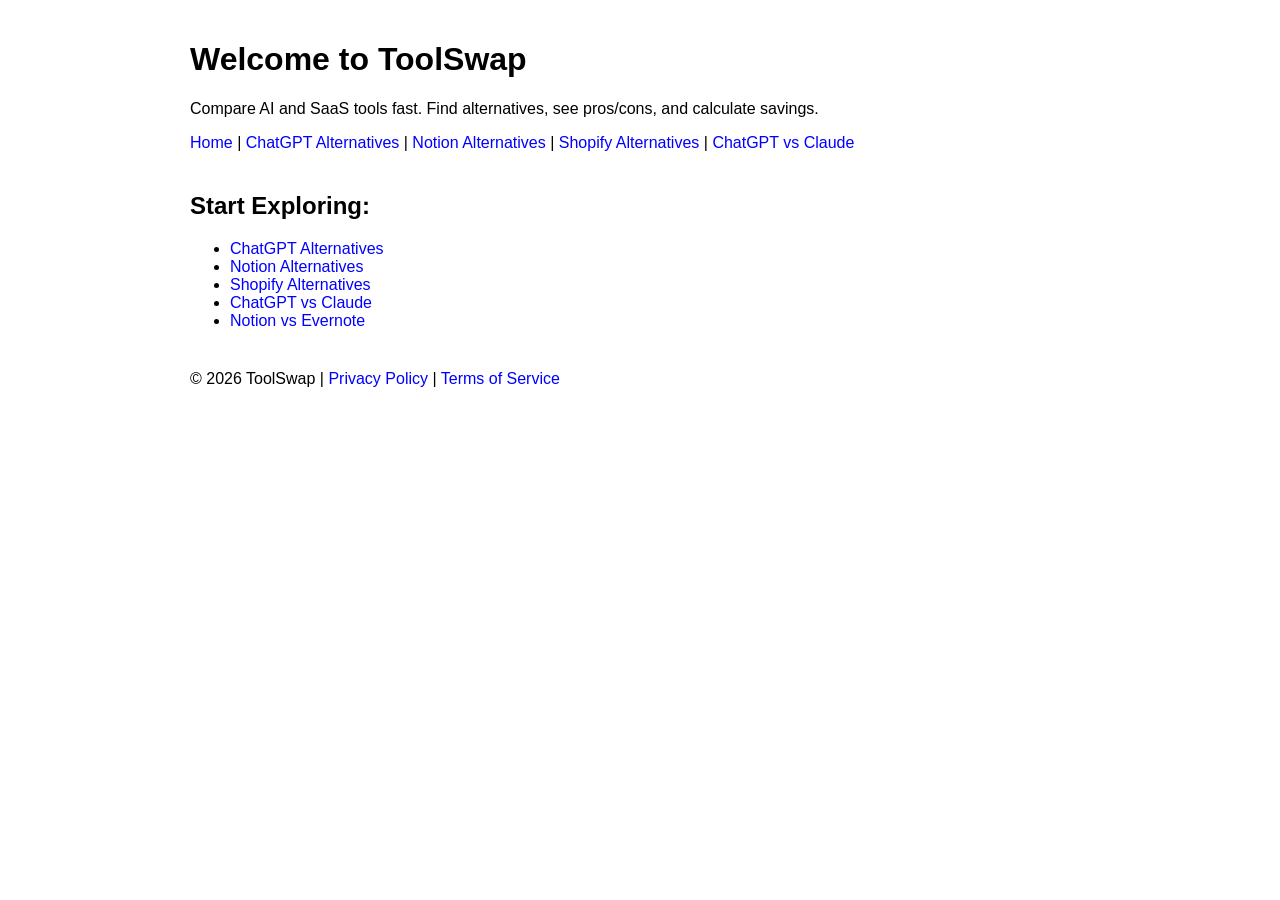
==== index.html @ e1424463 "Rename Index.html to index.html" ====
<!DOCTYPE html>
<html lang="en">
<head>
    <meta charset="UTF-8">
    <meta name="viewport" content="width=device-width, initial-scale=1.0">
    <title>ToolSwap | Compare AI & SaaS Tools</title>
    <link rel="stylesheet" href="css/style.css">
</head>
<body>

<header>
    <h1>Welcome to ToolSwap</h1>
    <p>Compare AI and SaaS tools fast. Find alternatives, see pros/cons, and calculate savings.</p>
    <nav>
        <a href="index.html">Home</a> |
        <a href="chatgpt-alternatives.html">ChatGPT Alternatives</a> |
        <a href="notion-alternatives.html">Notion Alternatives</a> |
        <a href="shopify-alternatives.html">Shopify Alternatives</a> |
        <a href="chatgpt-vs-claude.html">ChatGPT vs Claude</a>
    </nav>
</header>

<main>
    <h2>Start Exploring:</h2>
    <ul>
        <li><a href="chatgpt-alternatives.html">ChatGPT Alternatives</a></li>
        <li><a href="notion-alternatives.html">Notion Alternatives</a></li>
        <li><a href="shopify-alternatives.html">Shopify Alternatives</a></li>
        <li><a href="chatgpt-vs-claude.html">ChatGPT vs Claude</a></li>
        <li><a href="notion-vs-evernote.html">Notion vs Evernote</a></li>
    </ul>
</main>

<footer>
    <p>&copy; 2026 ToolSwap | <a href="privacy.html">Privacy Policy</a> | <a href="terms.html">Terms of Service</a></p>
</footer>

</body>
</html>
---- css/style.css ----
body { font-family: Arial, sans-serif; max-width: 900px; margin: auto; padding: 20px; }
header, main { margin-bottom: 40px; }
table { width: 100%; border-collapse: collapse; margin-top: 20px; }
table, th, td { border: 1px solid #ccc; }
th, td { padding: 10px; text-align: left; }
a { color: blue; text-decoration: none; }
button { margin-top: 10px; padding: 5px 10px; }
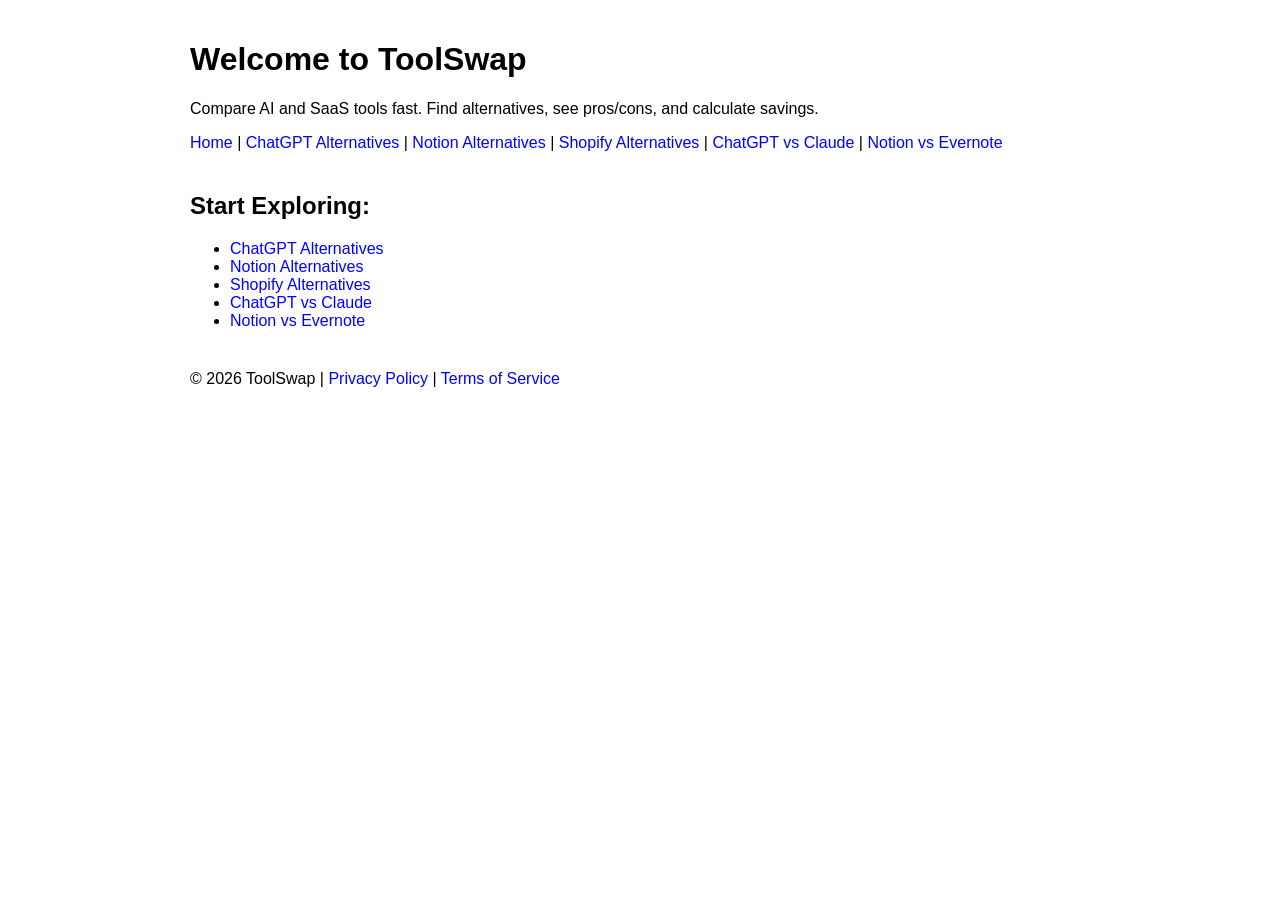
==== commit 0ab074cf: "Update index.html" ====
--- a/index.html
+++ b/index.html
@@ -12,27 +12,28 @@
     <h1>Welcome to ToolSwap</h1>
     <p>Compare AI and SaaS tools fast. Find alternatives, see pros/cons, and calculate savings.</p>
     <nav>
-        <a href="index.html">Home</a> |
-        <a href="chatgpt-alternatives.html">ChatGPT Alternatives</a> |
-        <a href="notion-alternatives.html">Notion Alternatives</a> |
-        <a href="shopify-alternatives.html">Shopify Alternatives</a> |
-        <a href="chatgpt-vs-claude.html">ChatGPT vs Claude</a>
+        <a href="./index.html">Home</a> |
+        <a href="./chatgpt-alternatives.html">ChatGPT Alternatives</a> |
+        <a href="./notion-alternatives.html">Notion Alternatives</a> |
+        <a href="./shopify-alternatives.html">Shopify Alternatives</a> |
+        <a href="./chatgpt-vs-claude.html">ChatGPT vs Claude</a> |
+        <a href="./notion-vs-evernote.html">Notion vs Evernote</a>
     </nav>
 </header>
 
 <main>
     <h2>Start Exploring:</h2>
     <ul>
-        <li><a href="chatgpt-alternatives.html">ChatGPT Alternatives</a></li>
-        <li><a href="notion-alternatives.html">Notion Alternatives</a></li>
-        <li><a href="shopify-alternatives.html">Shopify Alternatives</a></li>
-        <li><a href="chatgpt-vs-claude.html">ChatGPT vs Claude</a></li>
-        <li><a href="notion-vs-evernote.html">Notion vs Evernote</a></li>
+        <li><a href="./chatgpt-alternatives.html">ChatGPT Alternatives</a></li>
+        <li><a href="./notion-alternatives.html">Notion Alternatives</a></li>
+        <li><a href="./shopify-alternatives.html">Shopify Alternatives</a></li>
+        <li><a href="./chatgpt-vs-claude.html">ChatGPT vs Claude</a></li>
+        <li><a href="./notion-vs-evernote.html">Notion vs Evernote</a></li>
     </ul>
 </main>
 
 <footer>
-    <p>&copy; 2026 ToolSwap | <a href="privacy.html">Privacy Policy</a> | <a href="terms.html">Terms of Service</a></p>
+    <p>&copy; 2026 ToolSwap | <a href="./privacy.html">Privacy Policy</a> | <a href="./terms.html">Terms of Service</a></p>
 </footer>
 
 </body>
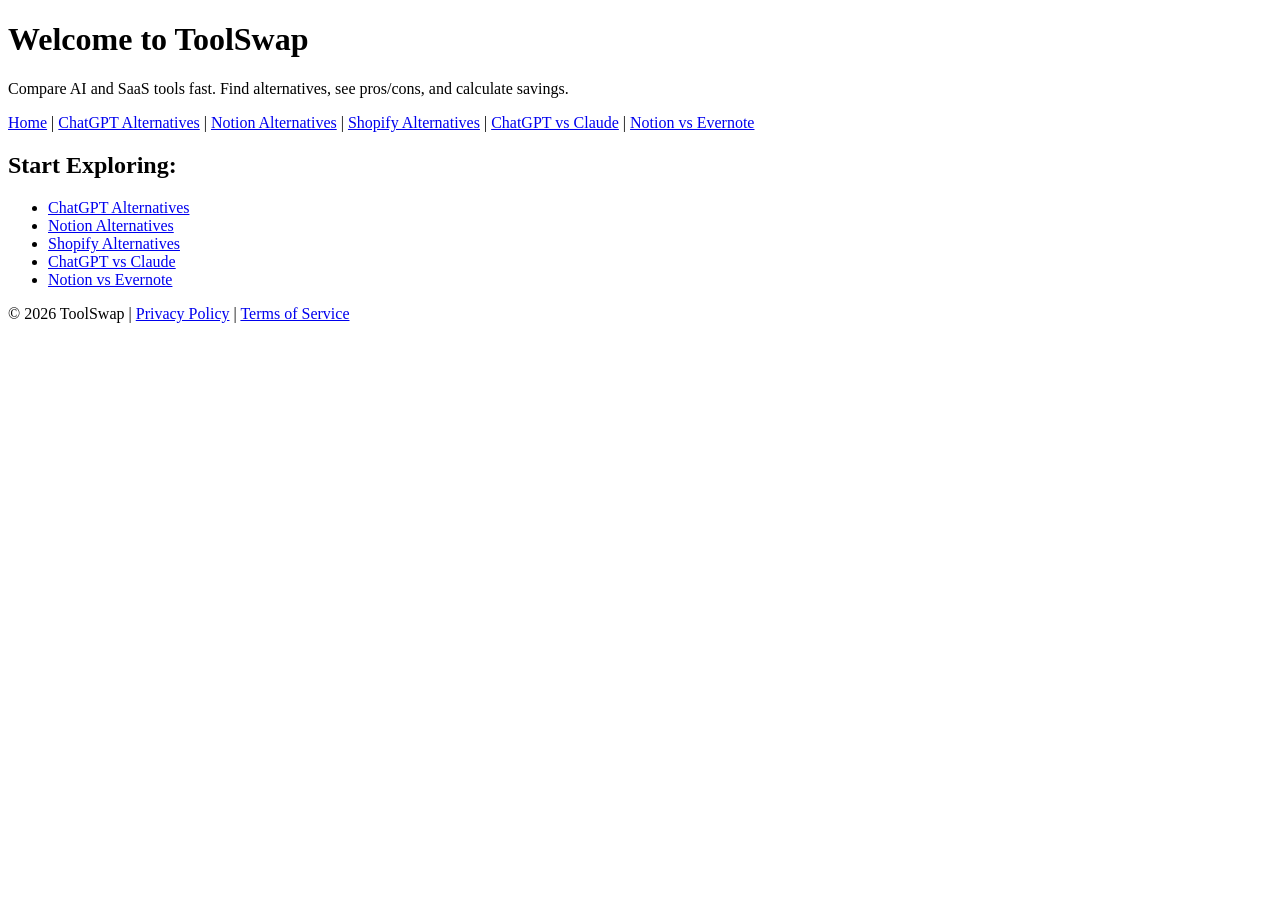
==== commit e393b9cf: "Update index.html" ====
--- a/index.html
+++ b/index.html
@@ -4,7 +4,7 @@
     <meta charset="UTF-8">
     <meta name="viewport" content="width=device-width, initial-scale=1.0">
     <title>ToolSwap | Compare AI & SaaS Tools</title>
-    <link rel="stylesheet" href="css/style.css">
+    <link rel="stylesheet" href="/ToolSwap-Site/css/style.css">
 </head>
 <body>
 
@@ -12,28 +12,28 @@
     <h1>Welcome to ToolSwap</h1>
     <p>Compare AI and SaaS tools fast. Find alternatives, see pros/cons, and calculate savings.</p>
     <nav>
-        <a href="./index.html">Home</a> |
-        <a href="./chatgpt-alternatives.html">ChatGPT Alternatives</a> |
-        <a href="./notion-alternatives.html">Notion Alternatives</a> |
-        <a href="./shopify-alternatives.html">Shopify Alternatives</a> |
-        <a href="./chatgpt-vs-claude.html">ChatGPT vs Claude</a> |
-        <a href="./notion-vs-evernote.html">Notion vs Evernote</a>
+        <a href="/ToolSwap-Site/index.html">Home</a> |
+        <a href="/ToolSwap-Site/chatgpt-alternatives.html">ChatGPT Alternatives</a> |
+        <a href="/ToolSwap-Site/notion-alternatives.html">Notion Alternatives</a> |
+        <a href="/ToolSwap-Site/shopify-alternatives.html">Shopify Alternatives</a> |
+        <a href="/ToolSwap-Site/chatgpt-vs-claude.html">ChatGPT vs Claude</a> |
+        <a href="/ToolSwap-Site/notion-vs-evernote.html">Notion vs Evernote</a>
     </nav>
 </header>
 
 <main>
     <h2>Start Exploring:</h2>
     <ul>
-        <li><a href="./chatgpt-alternatives.html">ChatGPT Alternatives</a></li>
-        <li><a href="./notion-alternatives.html">Notion Alternatives</a></li>
-        <li><a href="./shopify-alternatives.html">Shopify Alternatives</a></li>
-        <li><a href="./chatgpt-vs-claude.html">ChatGPT vs Claude</a></li>
-        <li><a href="./notion-vs-evernote.html">Notion vs Evernote</a></li>
+        <li><a href="/ToolSwap-Site/chatgpt-alternatives.html">ChatGPT Alternatives</a></li>
+        <li><a href="/ToolSwap-Site/notion-alternatives.html">Notion Alternatives</a></li>
+        <li><a href="/ToolSwap-Site/shopify-alternatives.html">Shopify Alternatives</a></li>
+        <li><a href="/ToolSwap-Site/chatgpt-vs-claude.html">ChatGPT vs Claude</a></li>
+        <li><a href="/ToolSwap-Site/notion-vs-evernote.html">Notion vs Evernote</a></li>
     </ul>
 </main>
 
 <footer>
-    <p>&copy; 2026 ToolSwap | <a href="./privacy.html">Privacy Policy</a> | <a href="./terms.html">Terms of Service</a></p>
+    <p>&copy; 2026 ToolSwap | <a href="/ToolSwap-Site/privacy.html">Privacy Policy</a> | <a href="/ToolSwap-Site/terms.html">Terms of Service</a></p>
 </footer>
 
 </body>
